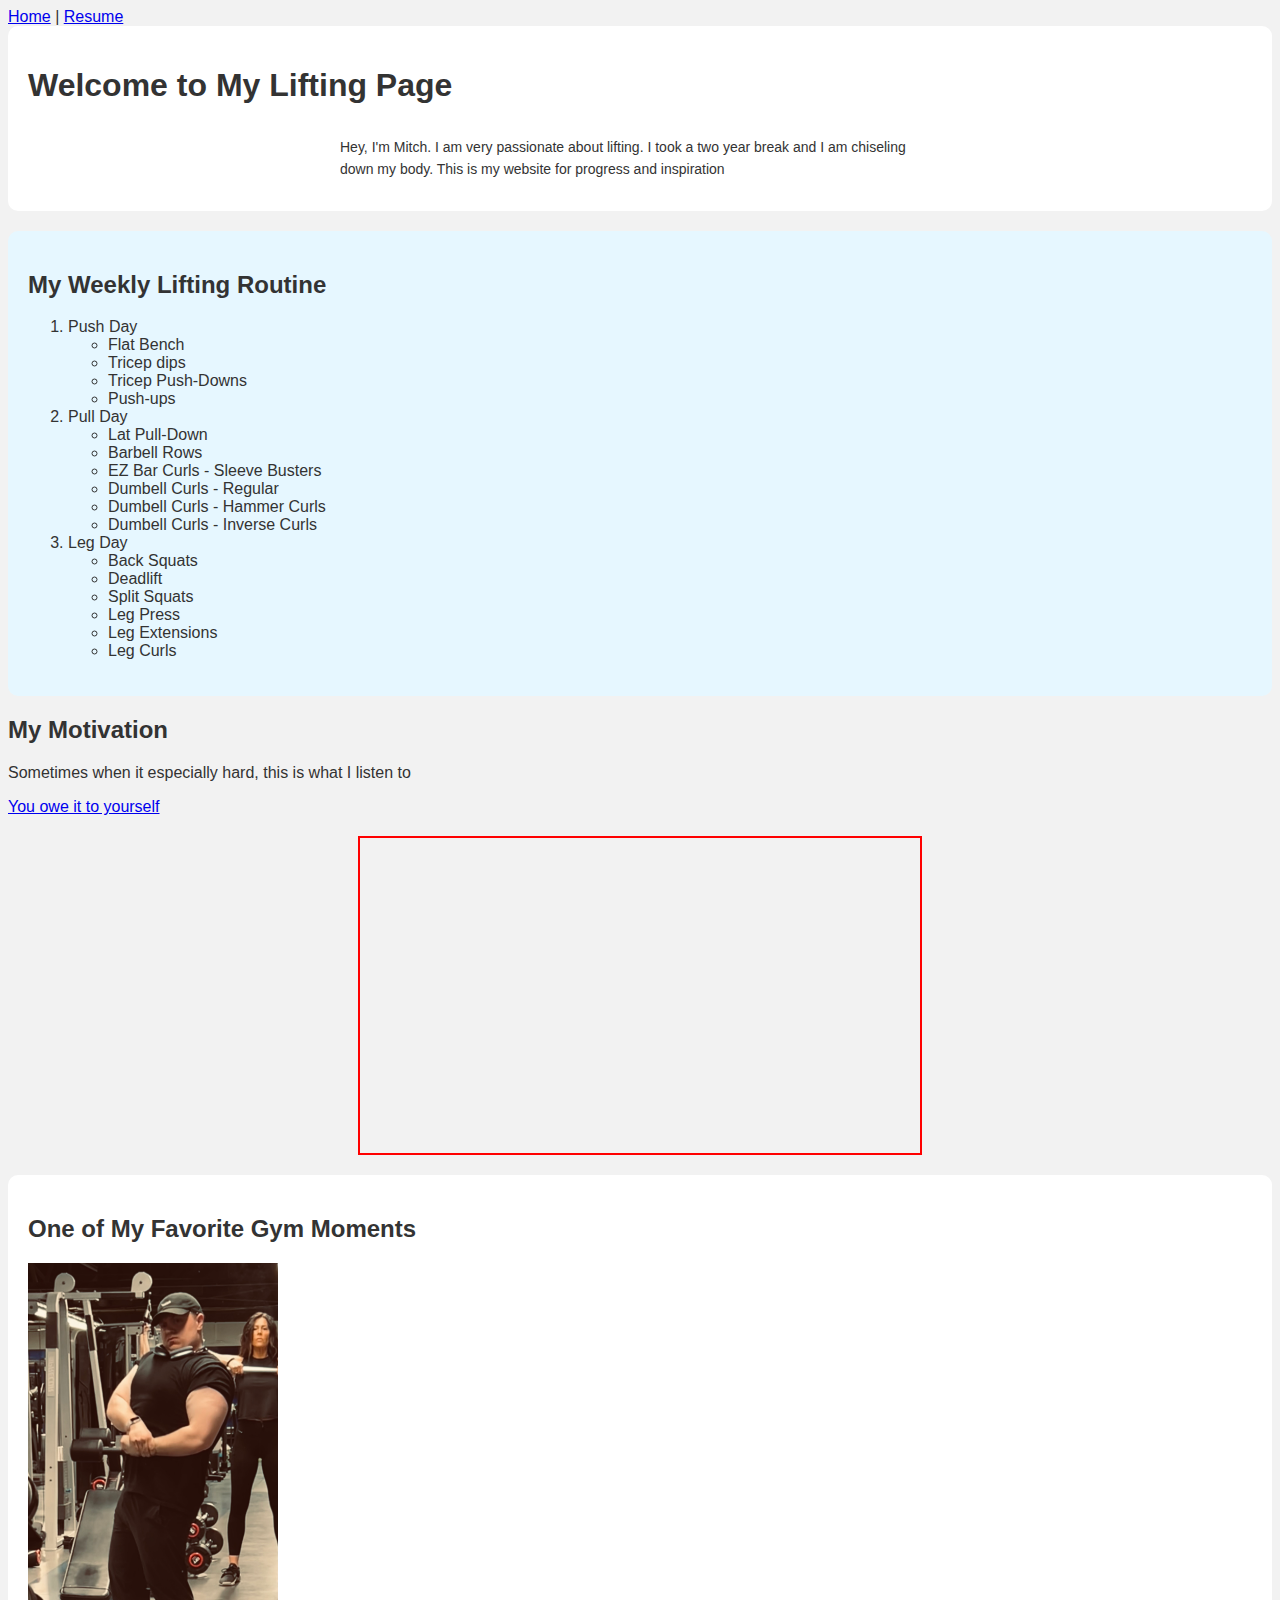
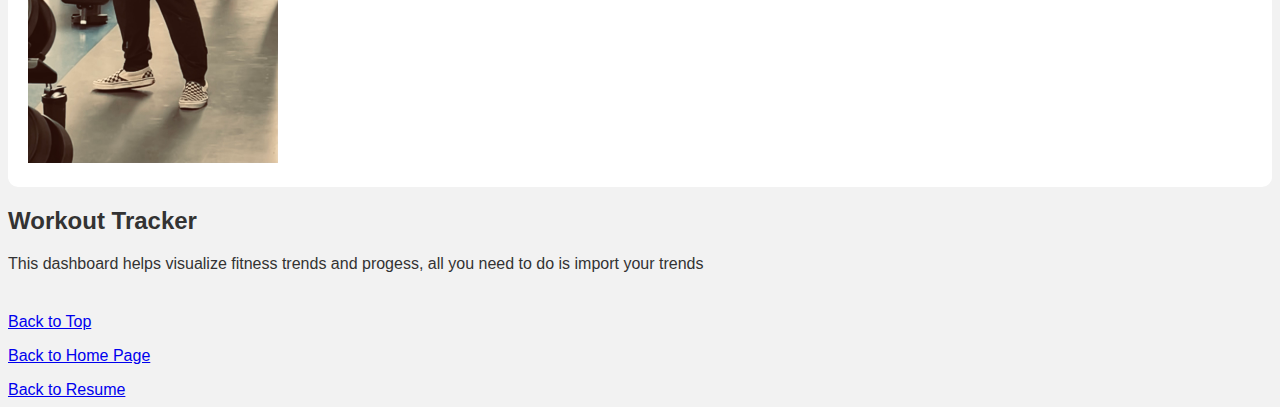
==== lifting.html @ 6e57239f "IS 201 assignment" ====
<!DOCTYPE html>
<html lang="en">
<head>
    <meta charset="UTF-8">
    <meta name="viewport" content="width=device-width, initial-scale=1.0">
    <!-- this is for my workout routine to help people begin working out -->
    <title>My Lifting Page</title>
    <link rel="stylesheet" href="styles/custom.css">
</head>

<body id="top">
 <a href="index.html">Home</a> |
 <a href="resume.html">Resume</a>
    <div class="intro-section">    
        <h1>Welcome to My Lifting Page</h1> 
        <p class="intro-text">Hey, I'm Mitch. I am very passionate about lifting. I took a two year break and I am chiseling down my body. This is my website for progress and inspiration</p> </div> 
    <!-- Introduction to the first page -->
<div class="workout-section"><h2>My Weekly Lifting Routine</h2>
<!-- Now I am adding my work out routines -->
    <ol>
        <li>Push Day
            <ul>
                <li>Flat Bench</li>
                <li>Tricep dips</li>
                <li>Tricep Push-Downs</li>
                <li>Push-ups</li>
            </ul>
        </li>
        <li>Pull Day
            <ul>
                <li>Lat Pull-Down</li>
                <li>Barbell Rows</li>
                <li>EZ Bar Curls - Sleeve Busters</li>
                <li>Dumbell Curls - Regular</li>
                <li>Dumbell Curls - Hammer Curls</li>
                <li>Dumbell Curls - Inverse Curls</li>
            </ul>
        </li>
        <li>Leg Day
            <ul>
                <li>Back Squats</li>
                <li>Deadlift</li>
                <li>Split Squats</li>
                <li>Leg Press</li>
                <li>Leg Extensions</li>
                <li>Leg Curls</li>
            </ul>
        </li>
    </ol>
    </div>
    
    <h2>My Motivation</h2>
    <!-- Making a embeded video with a link -->
        <p>Sometimes when it especially hard, this is what I listen to</p>
        <a href="https://youtu.be/X4nGU4DZUwE?feature=shared">You owe it to yourself</a>
        <iframe class="motivational-video" width="560" height="315"
        src="https://www.youtube.com/embed/X4nGU4DZUwE"
        title="You owe it to yourself"      
        frameborder="0"  
        allow="accelerometer; autoplay; clipboard-write; encrypted-media; gyroscope; picture-in-picture"
        allowfullscreen>
        </iframe>




        <!-- Adding an image of me flexing at the gym -->
    <div class="photo-section">
        <h2>One of My Favorite Gym Moments</h2>
    <img src="images/gym-flex.jpg" alt="Me flexing at the gym" width="250" height="500"> </div>

<!-- Here I am inserting a tableau chart -->
<h2>Workout Tracker</h2>
<p>This dashboard helps visualize fitness trends and progess, all you need to do is import your trends</p>
<!-- describing and introduction the tableau dashboard -->
   <!-- as well as adding the formating -->
<div class="tableauPlaceholder" id="viz16806239987690" style="position: relative;">
    <noscript>
        <a href="https://public.tableau.com/views/WorkoutTrackerVisualizeYourFitnessDatainTableau/Dashboard1">
                <img alt="Workout Tracker" src="https://public.tableau.com/static/images/WorkoutTrackerVisualizeYourFitnessDatainTableau/Dashboard1/1.png" style="border: none;"/>
        </a>
    </noscript>
    <object class="tableauViz" style="display:none;">
        <param name="host_url" value="https%3A%2F%2Fpublic.tableau.com%2F" />
        <param name="embed_code_version" value="3" />
        <param name="site_root" value="" />
        <param name="name" value="WorkoutTrackerVisualizeYourFitnessDatainTableau/Dashboard1" />
        <param name="tabs" value="no" />
        <param name="toolbar" value="yes" />
    </object>
</div>
<script type="text/javascript" src="https://public.tableau.com/javascripts/api/viz_v1.js"></script>
<p><a href="#top">Back to Top</a></p></div> 
<p><a href="index.html">Back to Home Page</a></p>
<a href="resume.html">Back to Resume</a>
</body>
</html>
---- styles/custom.css ----
body {
    /* Making a background color and the font of the website */
    background-color: #f2f2f2;
    font-family: Arial, Helvetica, sans-serif;
    color: #333;
}
iframe {
    /* Making the embeded video cenetered */
    display: block;
    margin: 20px auto;
    max-width: 100%;
}
/* making a border for my embedded video */
.motivational-video {
    border: 2px solid red;
}
/* Making a font size and structure for my into section */
.intro-text {
    font-size: 14px;
    line-height: 1.6;
    max-width: 600px;
    margin: 0 auto;
    padding: 10px;
}
/* making a section border */
.intro-section{
    background-color: #fff;
    padding: 20px;
    margin-bottom: 20px;
    border-radius: 10px;
}
/* making the same for workout section */
.workout-section{
    background-color: #e6f7ff;
    padding: 20px;
    margin-bottom: 20px;
    border-radius: 10px;
}
/* making one for the photo section */
.photo-section {
    background-color: #fff;
    padding: 20px;
    margin-bottom: 20px;
    border-radius: 10px;
}
/* adding a design to the tableau chart */
.tableauPlaceholder {
    margin: 40px auto;
    max-width: 100%;
}
/* I must now add the background image for index.html so I am gonna do that now */
.home-background{ 
   background-image: url(../images/boatsandlogs.jpg);
   background-size: cover;
   background-position: center;
   background-repeat: no-repeat;
   min-height: 110vh;
   font-family: Arial, Helvetica, sans-serif;
   margin: 0;
   padding-top: 60px;
   display: flex;
   flex-direction: column;
   align-items: center;
   justify-content: center;
}
.home-background a {
background-color: rgba(0, 0, 0, 0.5);
color: white;
padding: 12px 24px;
margin: 10px;
text-decoration: none;
font-size: 12px;
font-weight: bold;
border-radius: 8px;
transition: background-color 0.2s;
}
.home-background a:hover {
    background-color: rgba(255, 255, 255, 0.2);
}
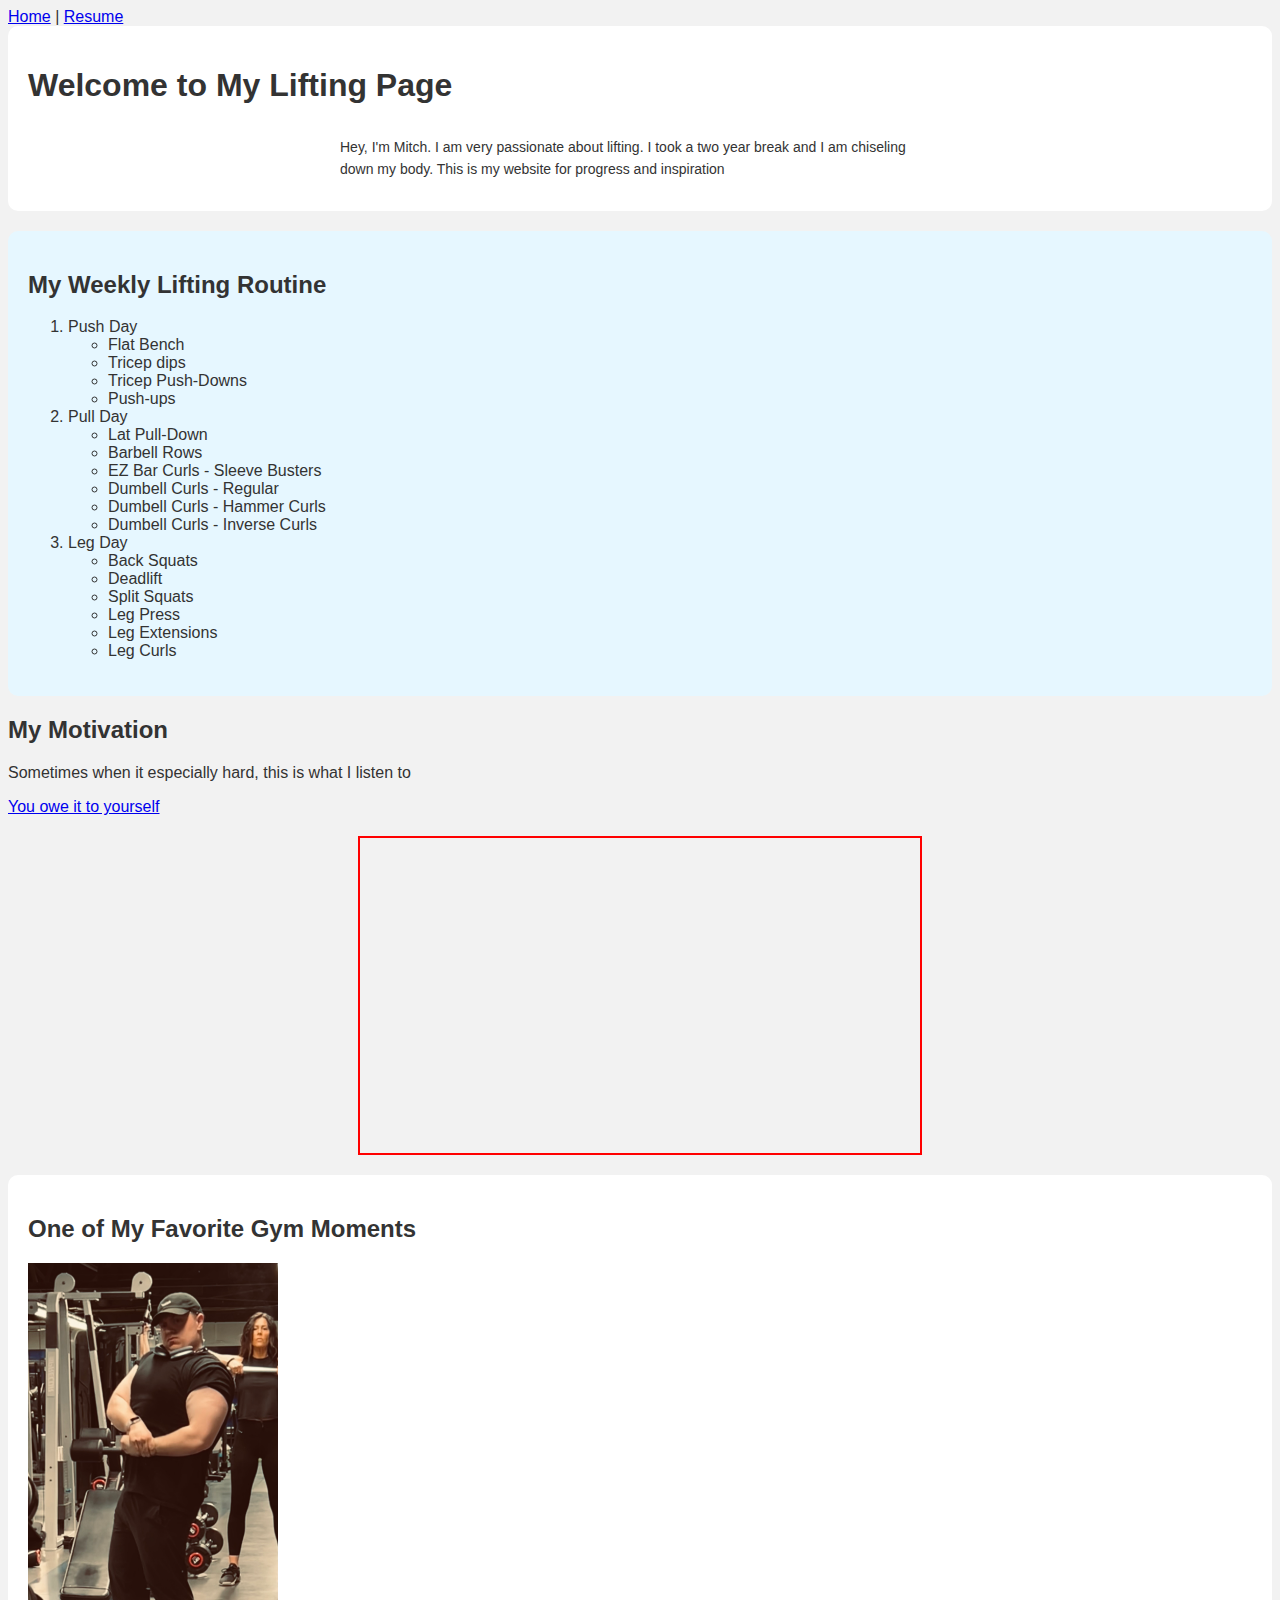
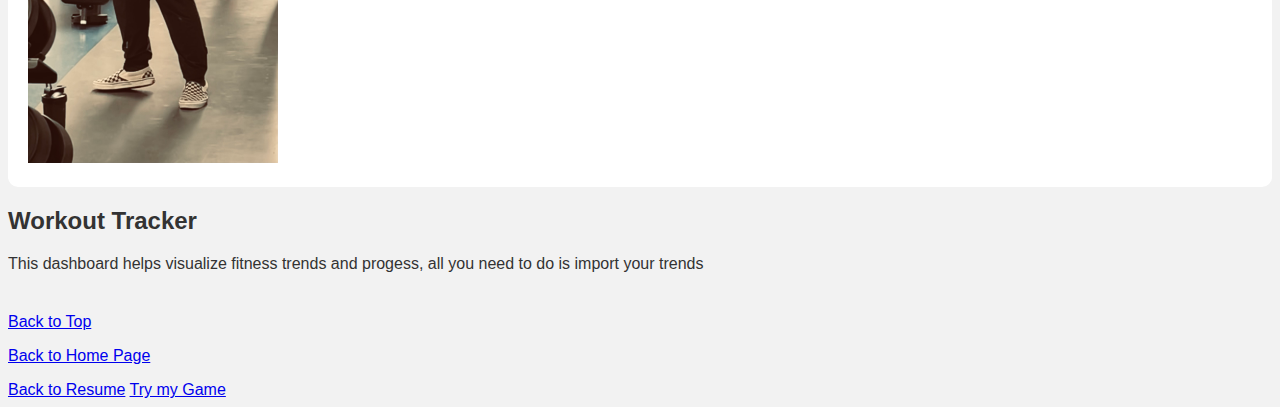
==== commit f5605cc3: "game" ====
--- a/lifting.html
+++ b/lifting.html
@@ -6,6 +6,7 @@
     <!-- this is for my workout routine to help people begin working out -->
     <title>My Lifting Page</title>
     <link rel="stylesheet" href="styles/custom.css">
+   <link rel="stylesheet" href="app.html">
 </head>
 
 <body id="top">
@@ -93,5 +94,6 @@
 <p><a href="#top">Back to Top</a></p></div> 
 <p><a href="index.html">Back to Home Page</a></p>
 <a href="resume.html">Back to Resume</a>
+<a href="app.html">Try my Game</a>
 </body>
 </html>